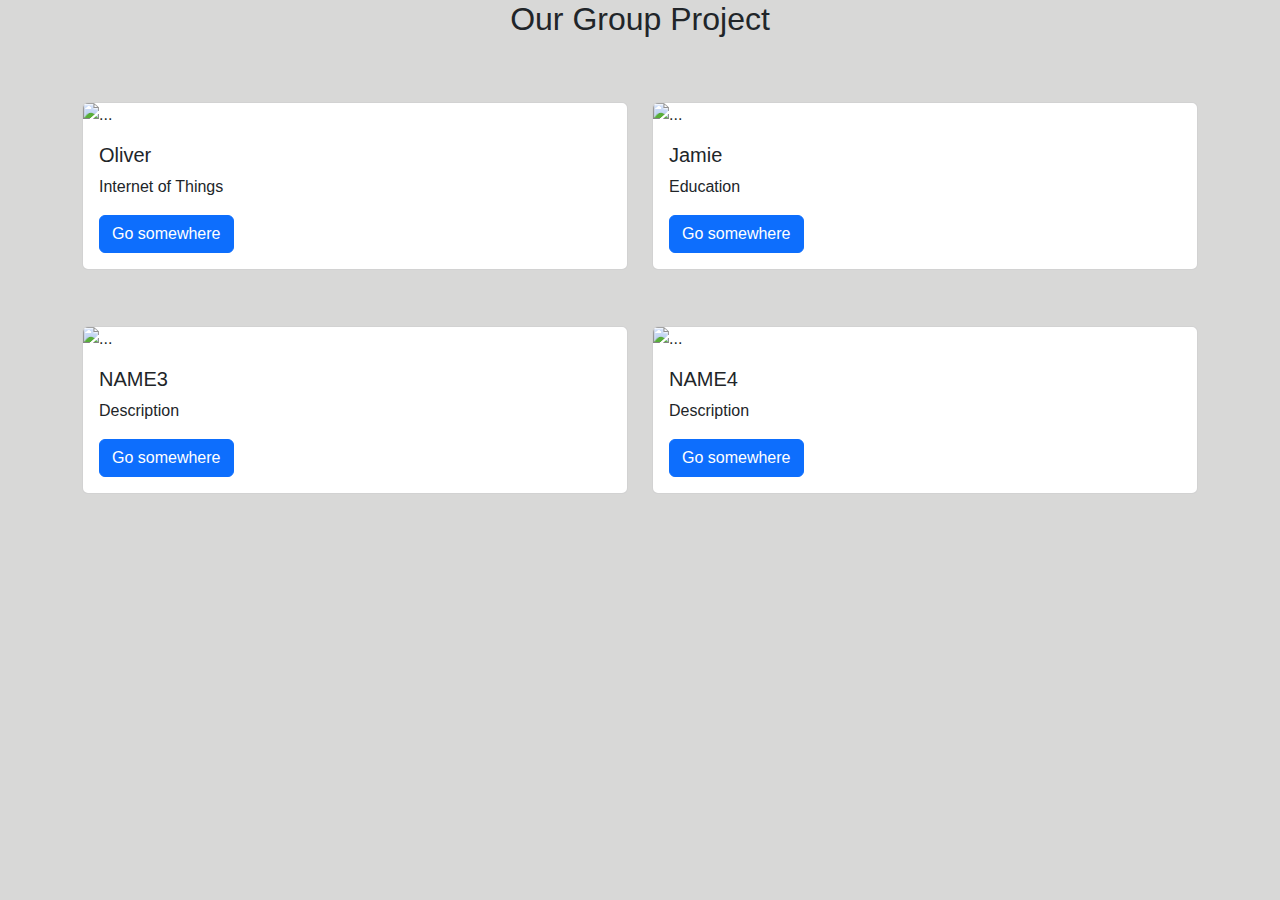
==== index.html @ 561bc1e7 "index.html added" ====
<!DOCTYPE html>
<html lang="en">
  <head>
    <meta charset="UTF-8">
    <meta name="viewport" content="width=device-width, initial-scale=1.0">
    <meta http-equiv="X-UA-Compatible" content="ie=edge">
    <title>INSERT TITLE HERE</title>
    <link href="https://cdn.jsdelivr.net/npm/bootstrap@5.3.3/dist/css/bootstrap.min.css" rel="stylesheet" integrity="sha384-QWTKZyjpPEjISv5WaRU9OFeRpok6YctnYmDr5pNlyT2bRjXh0JMhjY6hW+ALEwIH" crossorigin="anonymous">
    <link rel="stylesheet" href="template.css">
  </head>
  <body>
    <div class = "container">
      <h1>Our Group Project</h1>
      <div class = "row" style = "padding-top:5%">
        <div class = "col">
          <div class="card" style="width: 100%;">
            <img src="..." class="card-img-top" alt="...">
            <div class="card-body">
              <h5 class="card-title">Oliver</h5>
              <p class="card-text">Internet of Things</p>
              <a href="#" class="btn btn-primary">Go somewhere</a>
            </div>
          </div>
        </div>
        <div class = "col">
          <div class="card" style="width: 100%;">
            <img src="..." class="card-img-top" alt="...">
            <div class="card-body">
              <h5 class="card-title">Jamie</h5>
              <p class="card-text">Education</p>
              <a href="#" class="btn btn-primary">Go somewhere</a>
            </div>
          </div>
        </div>
      </div>
      <div class = "row" style = "padding-top:5%">
        <div class = "col">
          <div class="card" style="width: 100%;">
            <img src="..." class="card-img-top" alt="...">
            <div class="card-body">
              <h5 class="card-title">NAME3</h5>
              <p class="card-text">Description</p>
              <a href="#" class="btn btn-primary">Go somewhere</a>
            </div>
          </div>
        </div>
        <div class = "col">
          <div class="card" style="width: 100%;">
            <img src="..." class="card-img-top" alt="...">
            <div class="card-body">
              <h5 class="card-title">NAME4</h5>
              <p class="card-text">Description</p>
              <a href="#" class="btn btn-primary">Go somewhere</a>
            </div>
          </div>
        </div>
      </div>
    </div>
  </body>
</html>
---- template.css ----
*{
    font-family:Arial, Helvetica, sans-serif;
    box-sizing: border-box;
    margin:0;
    padding:0;
}

body
{
    background:rgb(216, 216, 215);
    margin:auto;
    padding:0;
    max-width: 1024;
}

p{
    font-size:14;
}

h1 {
    font-size:2rem;
    text-align: center;
}

h2 {
    font-size:1rem;
    text-align: left;
}
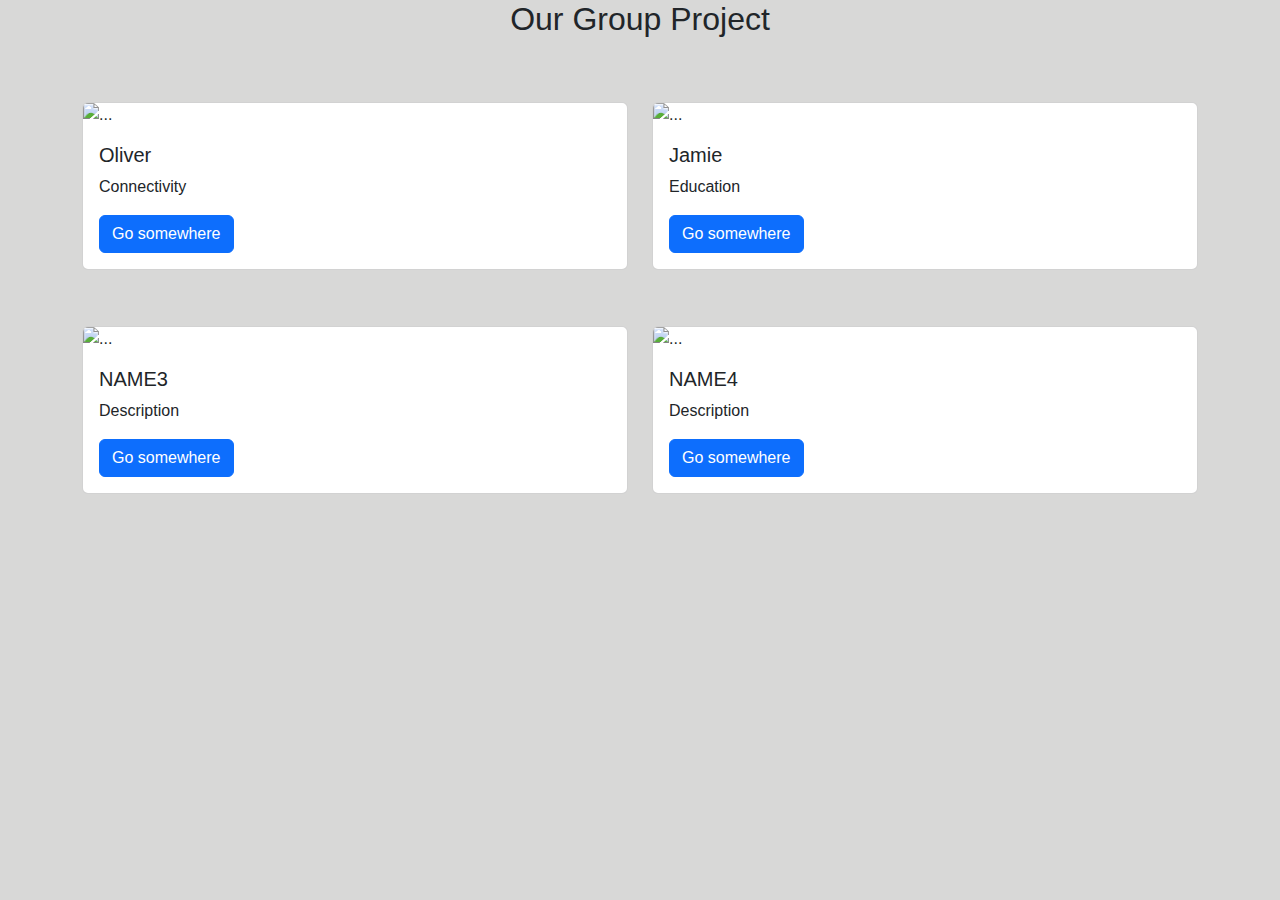
==== commit d7cde0dd: "Working on my page" ====
--- a/index.html
+++ b/index.html
@@ -4,7 +4,7 @@
     <meta charset="UTF-8">
     <meta name="viewport" content="width=device-width, initial-scale=1.0">
     <meta http-equiv="X-UA-Compatible" content="ie=edge">
-    <title>INSERT TITLE HERE</title>
+    <title>Home</title>
     <link href="https://cdn.jsdelivr.net/npm/bootstrap@5.3.3/dist/css/bootstrap.min.css" rel="stylesheet" integrity="sha384-QWTKZyjpPEjISv5WaRU9OFeRpok6YctnYmDr5pNlyT2bRjXh0JMhjY6hW+ALEwIH" crossorigin="anonymous">
     <link rel="stylesheet" href="template.css">
   </head>
@@ -17,18 +17,18 @@
             <img src="..." class="card-img-top" alt="...">
             <div class="card-body">
               <h5 class="card-title">Oliver</h5>
-              <p class="card-text">Internet of Things</p>
-              <a href="#" class="btn btn-primary">Go somewhere</a>
+              <p class="card-text">Connectivity</p>
+              <a href="page2.html" class="btn btn-primary">Go somewhere</a>
             </div>
           </div>
         </div>
         <div class = "col">
           <div class="card" style="width: 100%;">
-            <img src="..." class="card-img-top" alt="...">
+            <img src="https://hasonss.com/blogs/wp-content/uploads/2024/01/online-classroom-learning-1-1.webp" class="card-img-top" alt="...">
             <div class="card-body">
               <h5 class="card-title">Jamie</h5>
               <p class="card-text">Education</p>
-              <a href="#" class="btn btn-primary">Go somewhere</a>
+              <a href="page1.html" class="btn btn-primary">Go somewhere</a>
             </div>
           </div>
         </div>
--- a/template.css
+++ b/template.css
@@ -25,5 +25,9 @@
 h2 {
     font-size:1rem;
     text-align: left;
+    font-weight:bold
 }
 
+div.header{
+    margin-top:3px;
+}